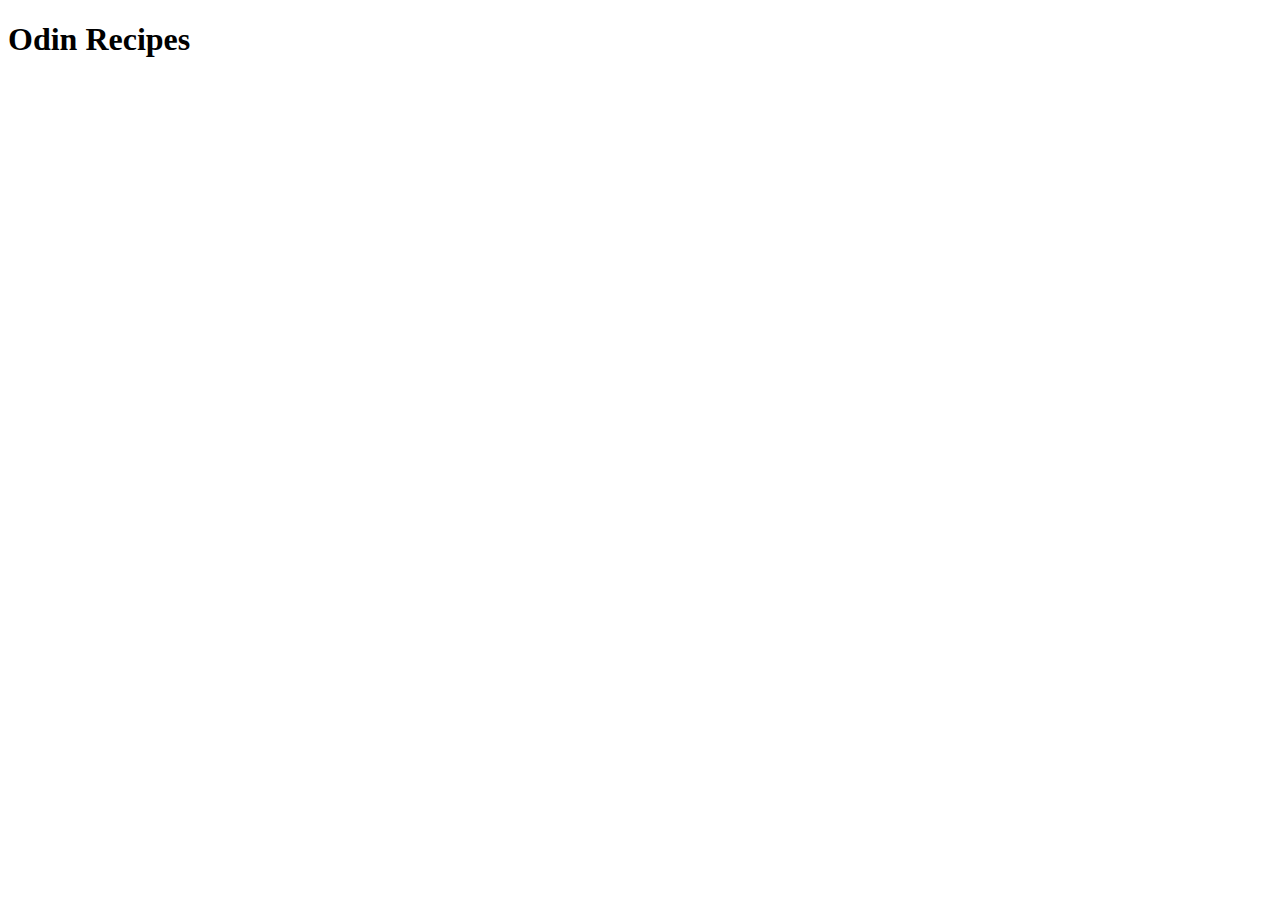
==== index.html @ 67eba31c "Generated Index Page for the Odin Project Recipes" ====
<!DOCTYPE html>
<html lang="en">
  <head>
    <meta charset="UTF-8">
    <meta http-equiv="X-UA-Compatible" content="IE=edge">
    <meta name="viewport" content="width=device-width, initial-scale=1.0">
    <title>Odin Recipes</title>
  </head>
  <body>
    <h1>Odin Recipes</h1>
  </body>
</html>
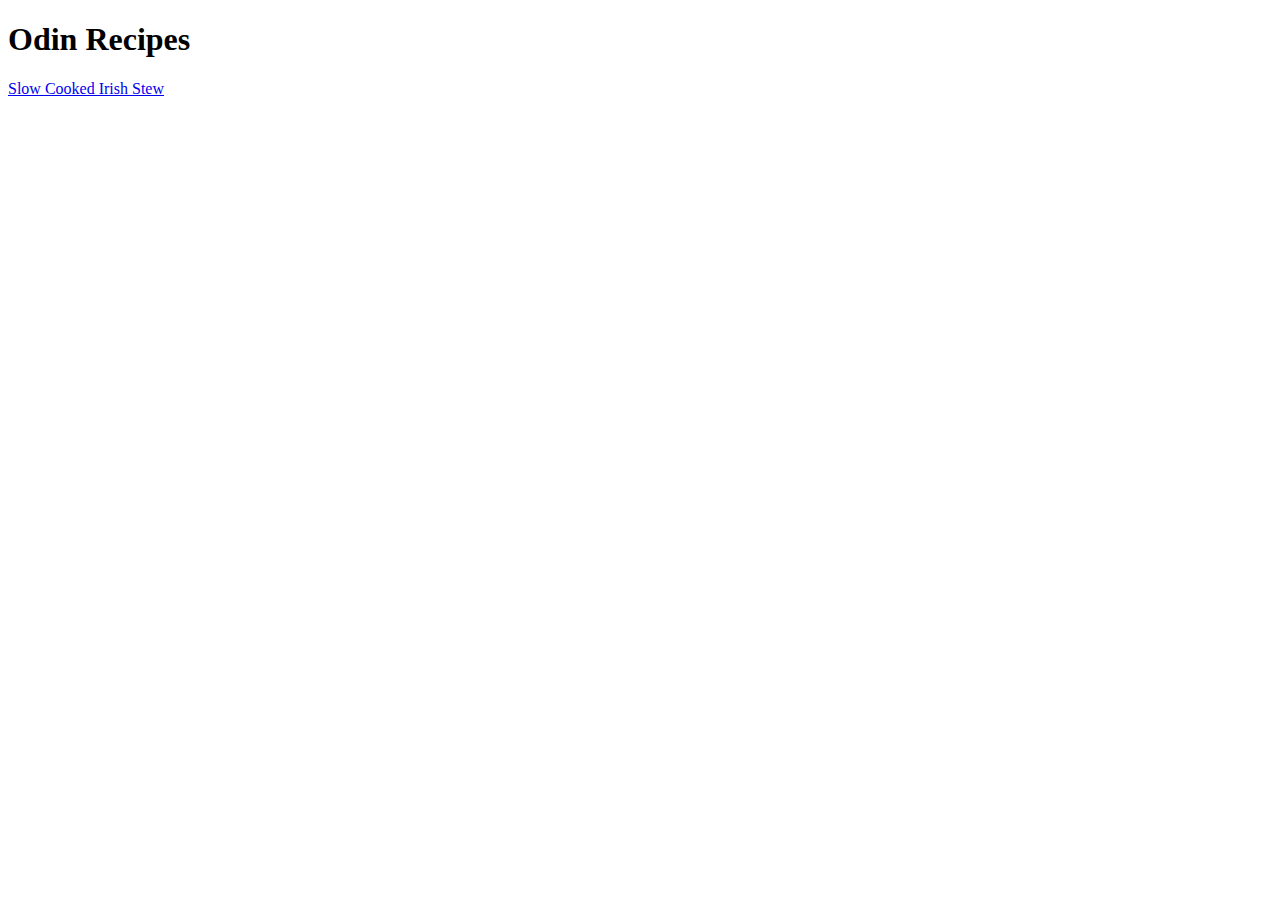
==== commit dc0d7e13: "Link to the recipes" ====
--- a/index.html
+++ b/index.html
@@ -8,5 +8,6 @@
   </head>
   <body>
     <h1>Odin Recipes</h1>
+    <a href="recipes/irish_stew.html">Slow Cooked Irish Stew</a>
   </body>
 </html>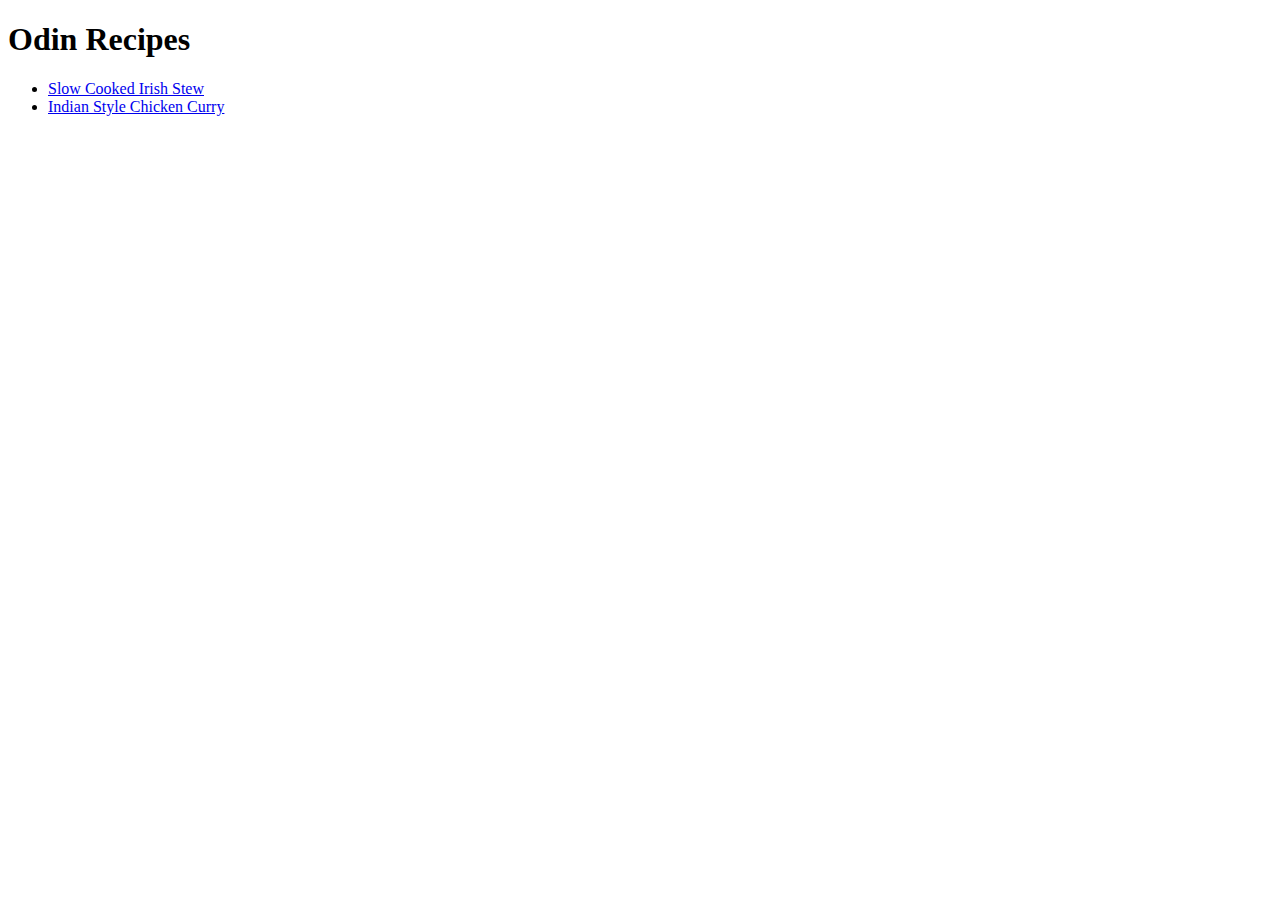
==== commit 3b320b37: "Add recipe for Chicken ChickenCurry" ====
--- a/index.html
+++ b/index.html
@@ -8,6 +8,9 @@
   </head>
   <body>
     <h1>Odin Recipes</h1>
-    <a href="recipes/irish_stew.html">Slow Cooked Irish Stew</a>
+    <ul>
+      <li><a href="recipes/irish_stew.html">Slow Cooked Irish Stew</a></li>
+      <li><a href="recipes/chicken_curry.html">Indian Style Chicken Curry</a></li>
+    </ul>
   </body>
 </html>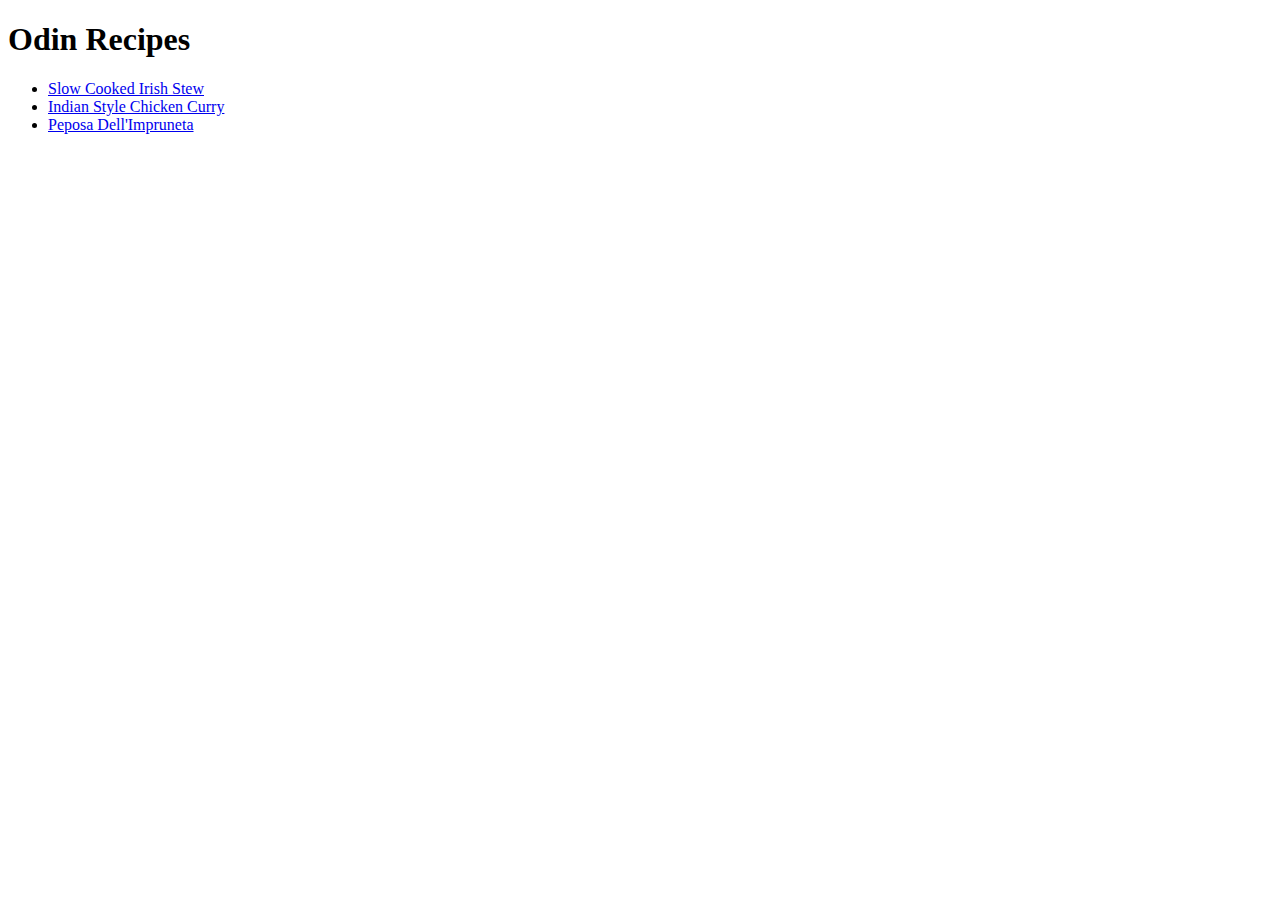
==== commit 16d4ebab: "Add another recipes" ====
--- a/index.html
+++ b/index.html
@@ -11,6 +11,7 @@
     <ul>
       <li><a href="recipes/irish_stew.html">Slow Cooked Irish Stew</a></li>
       <li><a href="recipes/chicken_curry.html">Indian Style Chicken Curry</a></li>
+      <li><a href="recipes/peposa.html">Peposa Dell'Impruneta</a></li>
     </ul>
   </body>
 </html>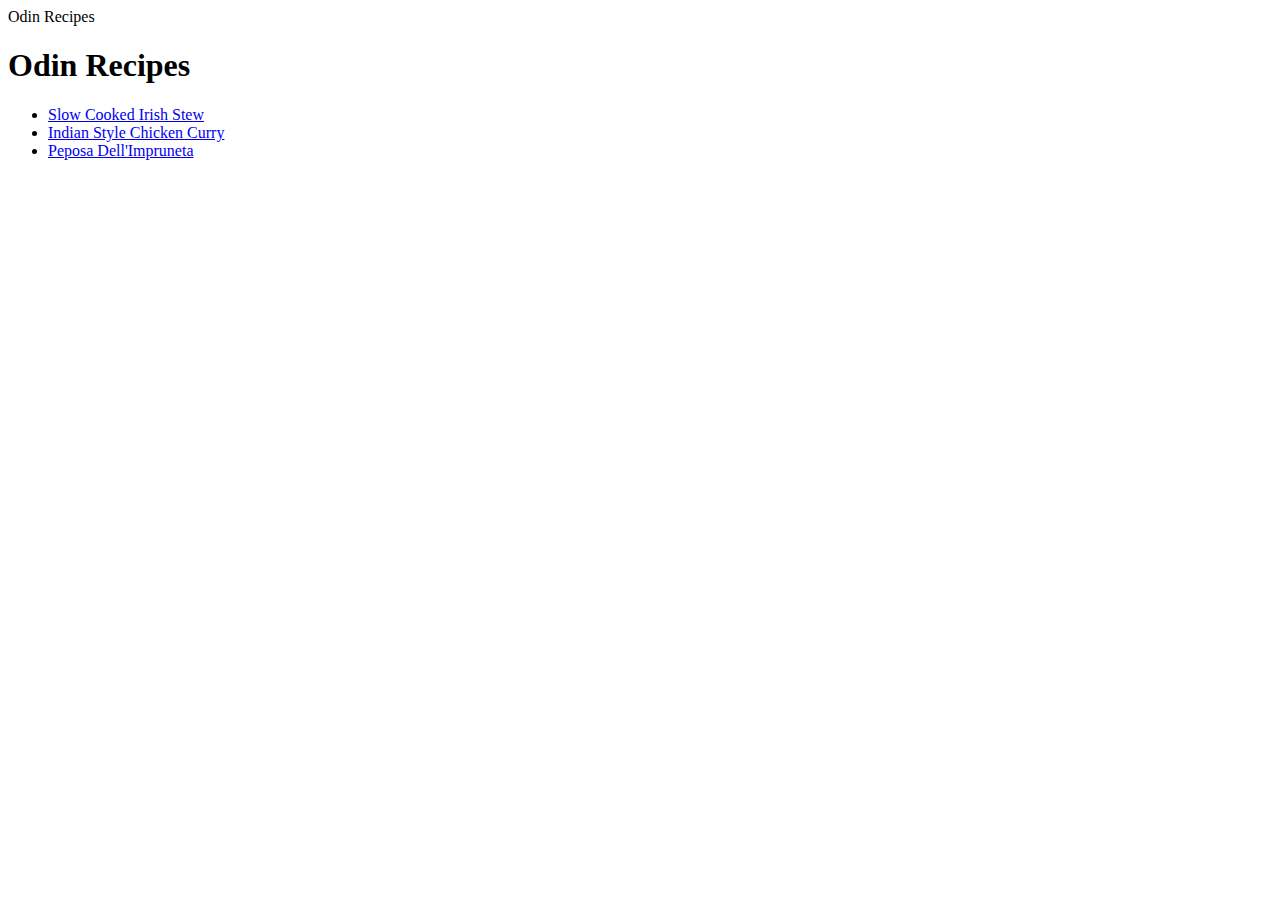
==== commit dbd8f616: "Style the Recipes pages" ====
--- a/index.html
+++ b/index.html
@@ -4,6 +4,7 @@
     <meta charset="UTF-8">
     <meta http-equiv="X-UA-Compatible" content="IE=edge">
     <meta name="viewport" content="width=device-width, initial-scale=1.0">
+    <link rel="stylesheet" href="styles.css"
     <title>Odin Recipes</title>
   </head>
   <body>
